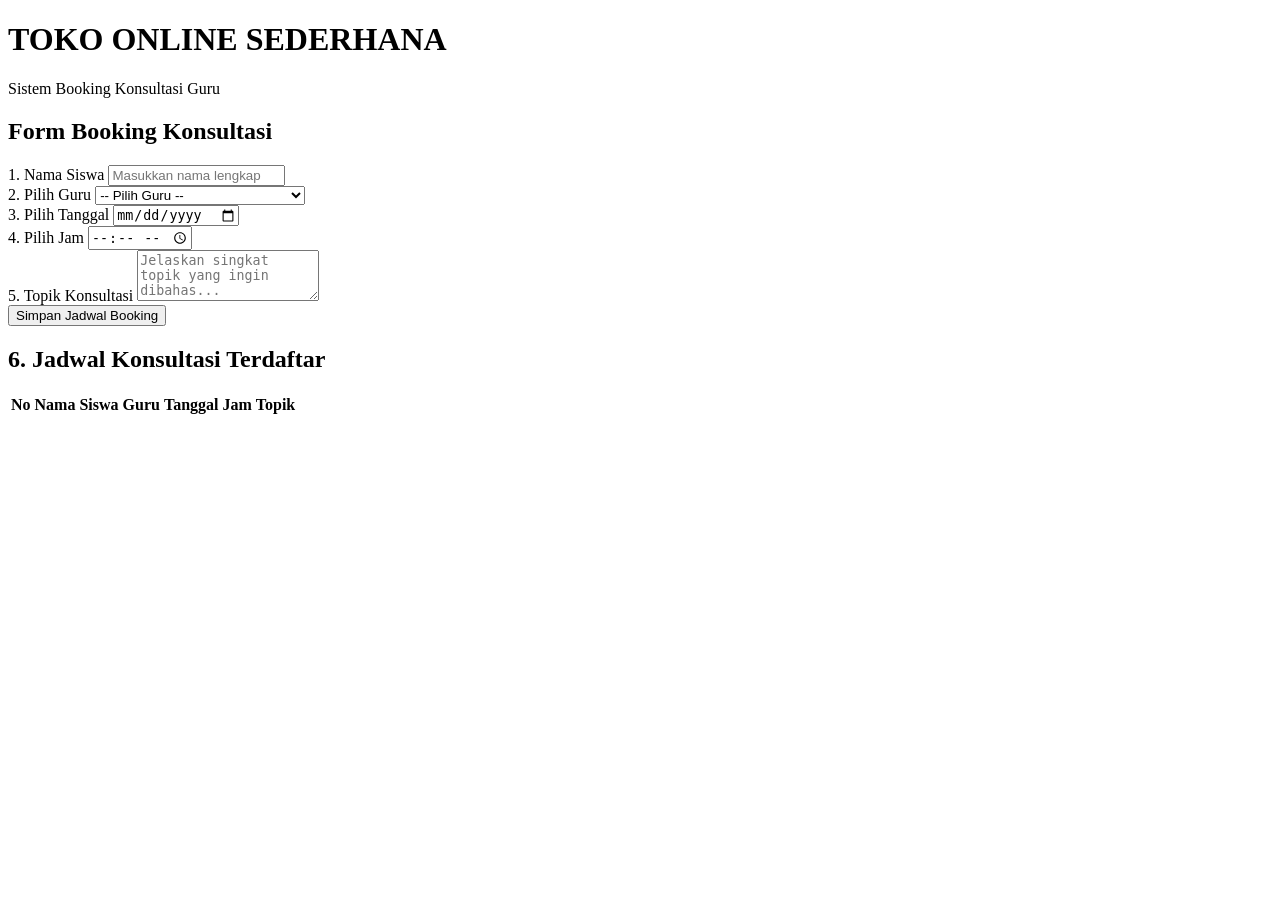
==== index (5).html @ 8b1af31b "Add files via upload" ====
<!DOCTYPE html>
<html lang="id">
<head>
    <meta charset="UTF-8">
    <meta name="viewport" content="width=device-width, initial-scale=1.0">
    <title>TOKO ONLINE SEDERHANA - Booking Konsultasi Guru</title>
    <link rel="stylesheet" href="style.css">
</head>
<body>

    <div class="container">
        <header>
            <h1>TOKO ONLINE SEDERHANA</h1>
            <p>Sistem Booking Konsultasi Guru</p>
        </header>

        <section class="card">
            <h2>Form Booking Konsultasi</h2>
            <form id="bookingForm">
                <div class="form-group">
                    <label for="namaSiswa">1. Nama Siswa</label>
                    <input type="text" id="namaSiswa" placeholder="Masukkan nama lengkap" required>
                </div>

                <div class="form-group">
                    <label for="pilihGuru">2. Pilih Guru</label>
                    <select id="pilihGuru" required>
                        <option value="">-- Pilih Guru --</option>
                        <option value="Pak Budi (Matematika)">Pak Budi (Matematika)</option>
                        <option value="Bu Siti (Bahasa Inggris)">Bu Siti (Bahasa Inggris)</option>
                        <option value="Pak Andi (Fisika)">Pak Andi (Fisika)</option>
                        <option value="Bu Dewi (Bimbingan Konseling)">Bu Dewi (Bimbingan Konseling)</option>
                    </select>
                </div>

                <div class="form-group-row">
                    <div class="form-group">
                        <label for="pilihTanggal">3. Pilih Tanggal</label>
                        <input type="date" id="pilihTanggal" required>
                    </div>

                    <div class="form-group">
                        <label for="pilihJam">4. Pilih Jam</label>
                        <input type="time" id="pilihJam" required>
                    </div>
                </div>

                <div class="form-group">
                    <label for="topikKonsultasi">5. Topik Konsultasi</label>
                    <textarea id="topikKonsultasi" rows="3" placeholder="Jelaskan singkat topik yang ingin dibahas..." required></textarea>
                </div>

                <button type="submit" id="btnSubmit">Simpan Jadwal Booking</button>
            </form>
        </section>

        <section class="card">
            <h2>6. Jadwal Konsultasi Terdaftar</h2>
            <div class="table-responsive">
                <table id="tabelJadwal">
                    <thead>
                        <tr>
                            <th>No</th>
                            <th>Nama Siswa</th>
                            <th>Guru</th>
                            <th>Tanggal</th>
                            <th>Jam</th>
                            <th>Topik</th>
                        </tr>
                    </thead>
                    <tbody id="listJadwal">
                        </tbody>
                </table>
            </div>
        </section>
    </div>

    <script src="script.js"></script>
</body>
</html>
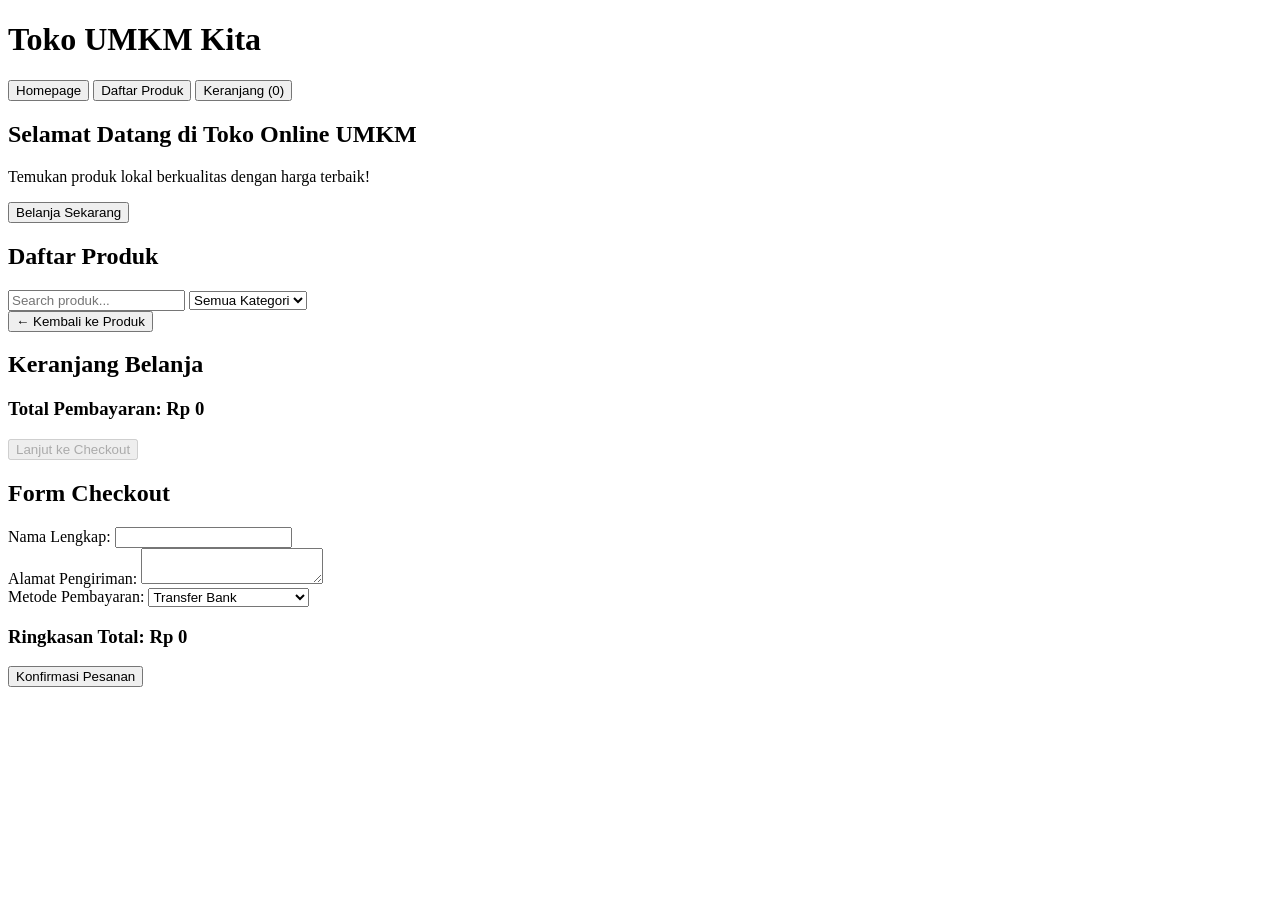
==== commit 895df324: "index.html" ====
--- a/index (5).html
+++ b/index (5).html
@@ -1,80 +1,87 @@
 <!DOCTYPE html>
 <html lang="id">
 <head>
-    <meta charset="UTF-8">
-    <meta name="viewport" content="width=device-width, initial-scale=1.0">
-    <title>TOKO ONLINE SEDERHANA - Booking Konsultasi Guru</title>
-    <link rel="stylesheet" href="style.css">
+  <meta charset="UTF-8">
+  <meta name="viewport" content="width=device-width, initial-scale=1.0">
+  <title>Toko Online UMKM</title>
+  <link rel="stylesheet" href="style.css">
 </head>
 <body>
 
-    <div class="container">
-        <header>
-            <h1>TOKO ONLINE SEDERHANA</h1>
-            <p>Sistem Booking Konsultasi Guru</p>
-        </header>
+  <header>
+    <h1>Toko UMKM Kita</h1>
+    <nav>
+      <button onclick="showSection('home')">Homepage</button>
+      <button onclick="showSection('products')">Daftar Produk</button>
+      <button onclick="showSection('cart')">Keranjang (<span id="cart-count">0</span>)</button>
+    </nav>
+  </header>
 
-        <section class="card">
-            <h2>Form Booking Konsultasi</h2>
-            <form id="bookingForm">
-                <div class="form-group">
-                    <label for="namaSiswa">1. Nama Siswa</label>
-                    <input type="text" id="namaSiswa" placeholder="Masukkan nama lengkap" required>
-                </div>
+  <main>
+    <section id="home-section" class="active-section">
+      <div class="hero">
+        <h2>Selamat Datang di Toko Online UMKM</h2>
+        <p>Temukan produk lokal berkualitas dengan harga terbaik!</p>
+        <button class="btn-primary" onclick="showSection('products')">Belanja Sekarang</button>
+      </div>
+    </section>
 
-                <div class="form-group">
-                    <label for="pilihGuru">2. Pilih Guru</label>
-                    <select id="pilihGuru" required>
-                        <option value="">-- Pilih Guru --</option>
-                        <option value="Pak Budi (Matematika)">Pak Budi (Matematika)</option>
-                        <option value="Bu Siti (Bahasa Inggris)">Bu Siti (Bahasa Inggris)</option>
-                        <option value="Pak Andi (Fisika)">Pak Andi (Fisika)</option>
-                        <option value="Bu Dewi (Bimbingan Konseling)">Bu Dewi (Bimbingan Konseling)</option>
-                    </select>
-                </div>
+    <section id="products-section" class="hidden">
+      <h2>Daftar Produk</h2>
+      
+      <div class="filter-container">
+        <input type="text" id="search-input" placeholder="Search produk..." oninput="filterProducts()">
+        <select id="category-filter" onchange="filterProducts()">
+          <option value="all">Semua Kategori</option>
+          <option value="makanan">Makanan</option>
+          <option value="pakaian">Pakaian</option>
+          <option value="kerajinan">Kerajinan</option>
+        </select>
+      </div>
 
-                <div class="form-group-row">
-                    <div class="form-group">
-                        <label for="pilihTanggal">3. Pilih Tanggal</label>
-                        <input type="date" id="pilihTanggal" required>
-                    </div>
+      <div id="product-list" class="grid-container"></div>
+    </section>
 
-                    <div class="form-group">
-                        <label for="pilihJam">4. Pilih Jam</label>
-                        <input type="time" id="pilihJam" required>
-                    </div>
-                </div>
+    <section id="product-detail-section" class="hidden">
+      <button onclick="showSection('products')">&larr; Kembali ke Produk</button>
+      <div id="product-detail" class="detail-container"></div>
+    </section>
 
-                <div class="form-group">
-                    <label for="topikKonsultasi">5. Topik Konsultasi</label>
-                    <textarea id="topikKonsultasi" rows="3" placeholder="Jelaskan singkat topik yang ingin dibahas..." required></textarea>
-                </div>
+    <section id="cart-section" class="hidden">
+      <h2>Keranjang Belanja</h2>
+      <div id="cart-items"></div>
+      
+      <div class="cart-summary">
+        <h3>Total Pembayaran: <span id="total-price">Rp 0</span></h3>
+        <button id="checkout-btn" class="btn-primary" onclick="showSection('checkout')" disabled>Lanjut ke Checkout</button>
+      </div>
+    </section>
 
-                <button type="submit" id="btnSubmit">Simpan Jadwal Booking</button>
-            </form>
-        </section>
+    <section id="checkout-section" class="hidden">
+      <h2>Form Checkout</h2>
+      <form id="checkout-form" onsubmit="processOrder(event)">
+        <div class="form-group">
+          <label for="name">Nama Lengkap:</label>
+          <input type="text" id="name" required>
+        </div>
+        <div class="form-group">
+          <label for="address">Alamat Pengiriman:</label>
+          <textarea id="address" required></textarea>
+        </div>
+        <div class="form-group">
+          <label for="payment">Metode Pembayaran:</label>
+          <select id="payment" required>
+            <option value="transfer">Transfer Bank</option>
+            <option value="cod">Bayar di Tempat (COD)</option>
+            <option value="e-wallet">E-Wallet</option>
+          </select>
+        </div>
+        <h3>Ringkasan Total: <span id="checkout-total">Rp 0</span></h3>
+        <button type="submit" class="btn-primary">Konfirmasi Pesanan</button>
+      </form>
+    </section>
+  </main>
 
-        <section class="card">
-            <h2>6. Jadwal Konsultasi Terdaftar</h2>
-            <div class="table-responsive">
-                <table id="tabelJadwal">
-                    <thead>
-                        <tr>
-                            <th>No</th>
-                            <th>Nama Siswa</th>
-                            <th>Guru</th>
-                            <th>Tanggal</th>
-                            <th>Jam</th>
-                            <th>Topik</th>
-                        </tr>
-                    </thead>
-                    <tbody id="listJadwal">
-                        </tbody>
-                </table>
-            </div>
-        </section>
-    </div>
-
-    <script src="script.js"></script>
+  <script src="script.js"></script>
 </body>
 </html>
